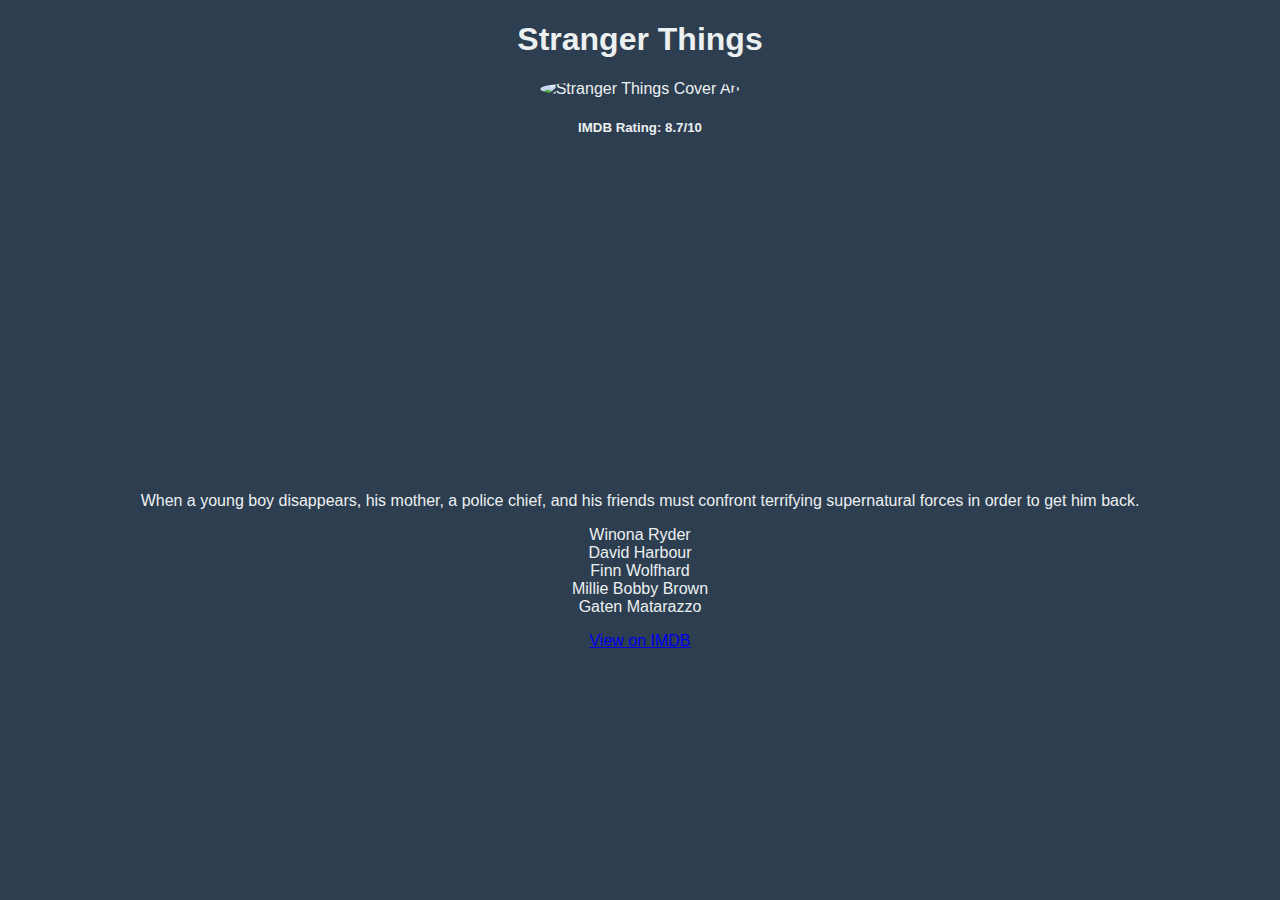
==== Fall2024-Assignment1-gdprasad/wwwroot/index.html @ fec2f64d "intial commit" ====
<!DOCTYPE html>
<html lang="en">
<head>
    <meta charset="UTF-8">
    <meta name="viewport" content="width=device-width, initial-scale=1.0">
    <title>Stranger Things</title>
    <style>
        body {
            background-color: #2c3e50; /* Dark blue background */
            color: #ecf0f1; /* Light text color */
            text-align: center;
            font-family: Arial, sans-serif;
        }

        #CoverArt {
            border-radius: 50%;
            width: 200px;
            height: 200px;
        }

        #Actors {
            list-style-type: none;
            padding: 0;
        }
    </style>
</head>
<body>
    <div>
        <h1 id="Title">Stranger Things</h1>
        <img id="CoverArt" src="https://m.media-amazon.com/images/M/MV5BMjA3NjY3NjY5Ml5BMl5BanBnXkFtZTgwNzAxMzYzOTE@._V1_.jpg" alt="Stranger Things Cover Art">
        <h5 id="Rating">IMDB Rating: 8.7/10</h5>
        <iframe id="Trailer" width="560" height="315" src="https://www.youtube.com/embed/b9EkMc79ZSU" frameborder="0" allow="accelerometer; autoplay; encrypted-media; gyroscope; picture-in-picture" allowfullscreen></iframe>
        <p id="Summary">When a young boy disappears, his mother, a police chief, and his friends must confront terrifying supernatural forces in order to get him back.</p>
        <ul id="Actors">
            <li>Winona Ryder</li>
            <li>David Harbour</li>
            <li>Finn Wolfhard</li>
            <li>Millie Bobby Brown</li>
            <li>Gaten Matarazzo</li>
        </ul>
        <a href="https://www.imdb.com/title/tt4574334/" target="_blank">View on IMDB</a>
    </div>
</body>
</html>
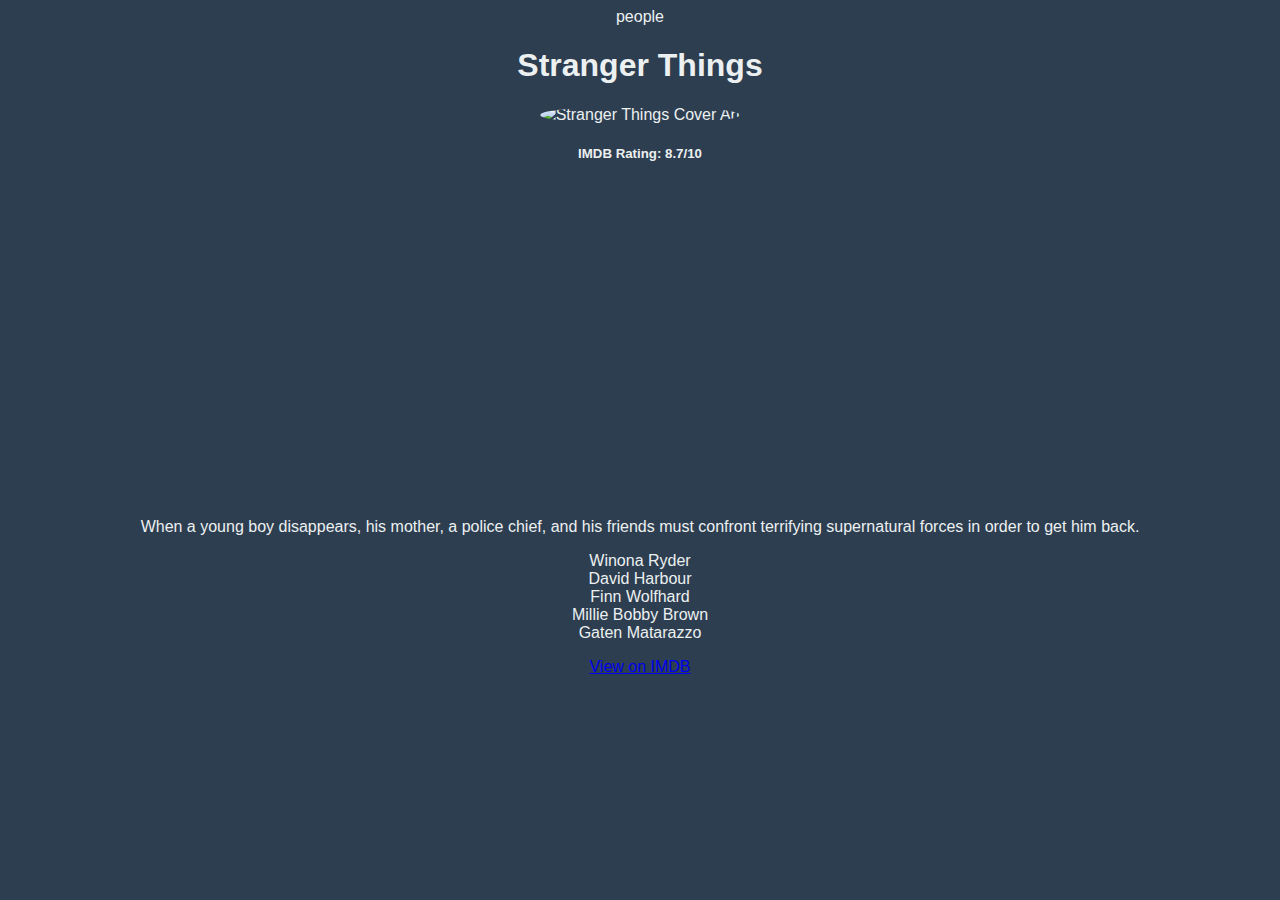
==== commit 05cbd464: "little commit" ====
--- a/Fall2024-Assignment1-gdprasad/wwwroot/index.html
+++ b/Fall2024-Assignment1-gdprasad/wwwroot/index.html
@@ -1,4 +1,4 @@
-<!DOCTYPE html>
+<!DOCTYPE html> people
 <html lang="en">
 <head>
     <meta charset="UTF-8">
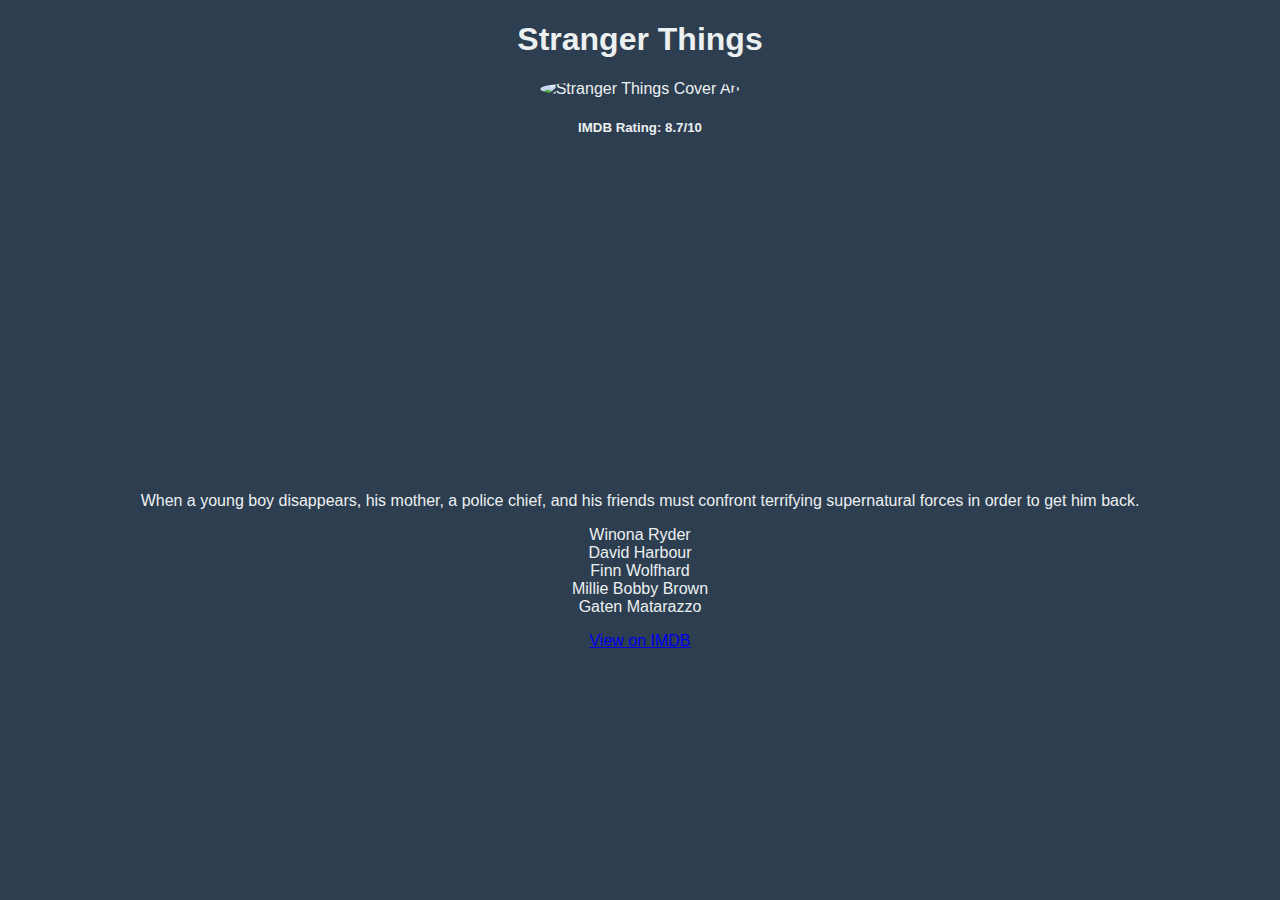
==== commit 18d095df: "Update index.html" ====
--- a/Fall2024-Assignment1-gdprasad/wwwroot/index.html
+++ b/Fall2024-Assignment1-gdprasad/wwwroot/index.html
@@ -1,4 +1,4 @@
-<!DOCTYPE html> people
+<!DOCTYPE html>
 <html lang="en">
 <head>
     <meta charset="UTF-8">
@@ -41,4 +41,4 @@
         <a href="https://www.imdb.com/title/tt4574334/" target="_blank">View on IMDB</a>
     </div>
 </body>
-</html>+</html>
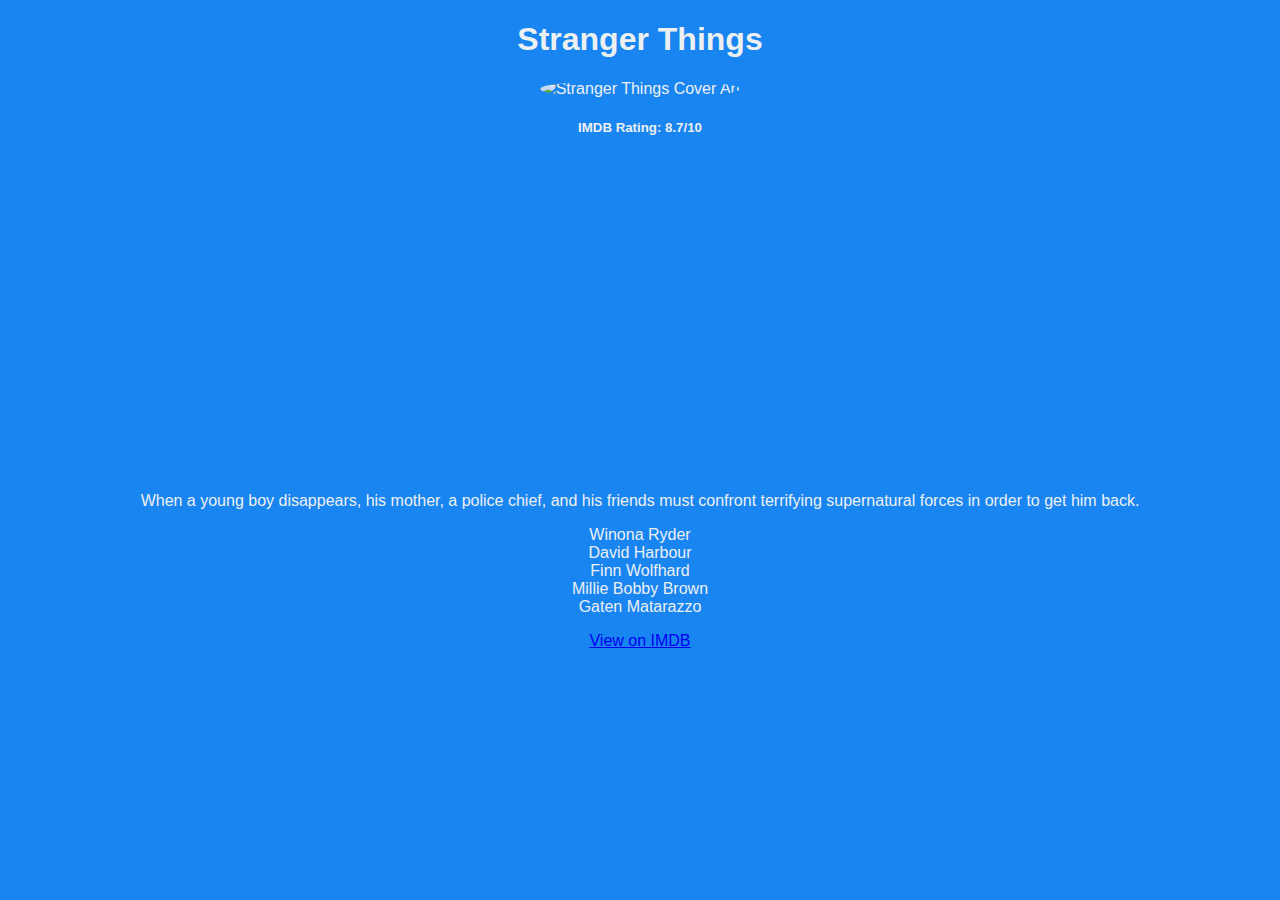
==== commit 84a5849f: "commit" ====
--- a/Fall2024-Assignment1-gdprasad/wwwroot/index.html
+++ b/Fall2024-Assignment1-gdprasad/wwwroot/index.html
@@ -1,44 +1,60 @@
 <!DOCTYPE html>
 <html lang="en">
-<head>
-    <meta charset="UTF-8">
-    <meta name="viewport" content="width=device-width, initial-scale=1.0">
+  <head>
+    <meta charset="UTF-8" />
+    <meta name="viewport" content="width=device-width, initial-scale=1.0" />
     <title>Stranger Things</title>
     <style>
-        body {
-            background-color: #2c3e50; /* Dark blue background */
-            color: #ecf0f1; /* Light text color */
-            text-align: center;
-            font-family: Arial, sans-serif;
-        }
+      body {
+        background-color: #1985f1; /* Dark blue background */
+        color: #ecf0f1; /* Light text color */
+        text-align: center;
+        font-family: Arial, sans-serif;
+      }
 
-        #CoverArt {
-            border-radius: 50%;
-            width: 200px;
-            height: 200px;
-        }
+      #CoverArt {
+        border-radius: 50%;
+        width: 200px;
+        height: 200px;
+      }
 
-        #Actors {
-            list-style-type: none;
-            padding: 0;
-        }
+      #Actors {
+        list-style-type: none;
+        padding: 0;
+      }
     </style>
-</head>
-<body>
+  </head>
+  <body>
     <div>
-        <h1 id="Title">Stranger Things</h1>
-        <img id="CoverArt" src="https://m.media-amazon.com/images/M/MV5BMjA3NjY3NjY5Ml5BMl5BanBnXkFtZTgwNzAxMzYzOTE@._V1_.jpg" alt="Stranger Things Cover Art">
-        <h5 id="Rating">IMDB Rating: 8.7/10</h5>
-        <iframe id="Trailer" width="560" height="315" src="https://www.youtube.com/embed/b9EkMc79ZSU" frameborder="0" allow="accelerometer; autoplay; encrypted-media; gyroscope; picture-in-picture" allowfullscreen></iframe>
-        <p id="Summary">When a young boy disappears, his mother, a police chief, and his friends must confront terrifying supernatural forces in order to get him back.</p>
-        <ul id="Actors">
-            <li>Winona Ryder</li>
-            <li>David Harbour</li>
-            <li>Finn Wolfhard</li>
-            <li>Millie Bobby Brown</li>
-            <li>Gaten Matarazzo</li>
-        </ul>
-        <a href="https://www.imdb.com/title/tt4574334/" target="_blank">View on IMDB</a>
+      <h1 id="Title">Stranger Things</h1>
+      <img
+        id="CoverArt"
+        src="https://api.floodmagazine.com/wp-content/uploads/2022/07/Stranger-Things-Poster-960x677.jpeg"
+        alt="Stranger Things Cover Art"
+      />
+      <h5 id="Rating">IMDB Rating: 8.7/10</h5>
+      <iframe
+        id="Trailer"
+        width="560"
+        height="315"
+        src="https://www.youtube.com/embed/b9EkMc79ZSU"
+        frameborder="0"
+        allow="accelerometer; autoplay; encrypted-media; gyroscope; picture-in-picture"
+        allowfullscreen
+      ></iframe>
+      <p id="Summary"> 
+        When a young boy disappears, his mother, a police chief, and his friends must confront terrifying supernatural forces in order to get him back.
+      </p>
+      <ul id="Actors">
+        <li>Winona Ryder</li>
+        <li>David Harbour</li>
+        <li>Finn Wolfhard</li>
+        <li>Millie Bobby Brown</li>
+        <li>Gaten Matarazzo</li>
+      </ul>
+      <a href="https://www.imdb.com/title/tt4574334/" target="_blank"
+        >View on IMDB</a
+      >
     </div>
-</body>
+  </body>
 </html>
